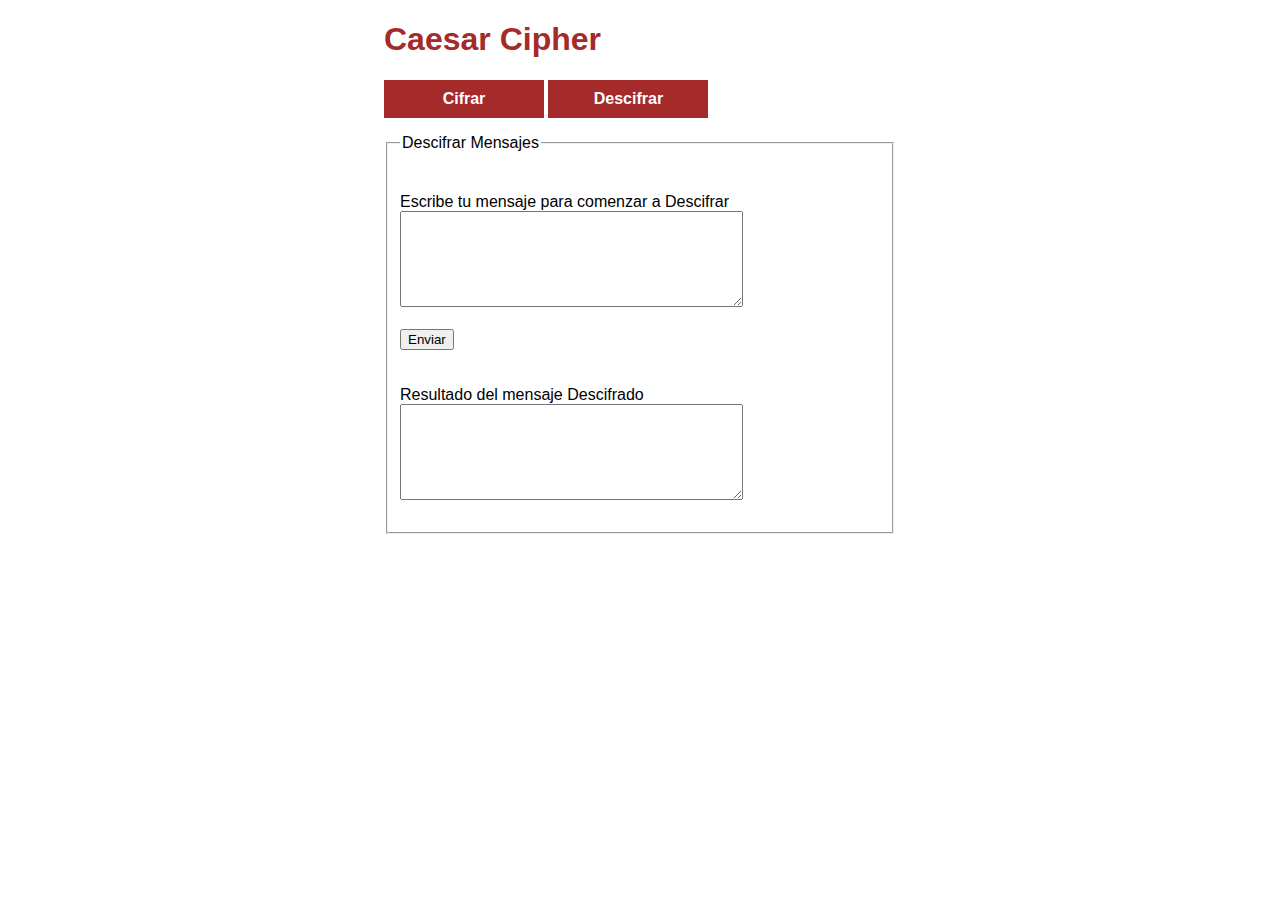
==== src/index2.html @ 60c80c84 "agregué archivo html primera versión" ====
<!DOCTYPE html>
<html>
<head>
  <meta charset="utf-8">
  <title>Caesar Cipher</title>
  <link rel="stylesheet" href="style.css" />
</head>

<body>
  <header>
    <h1>Caesar Cipher</h1>

    <nav>
        <ul>
        <li><a href="index.html">Cifrar</a></li>
        <li><a href="index2.html">Descifrar</a></li>
      </ul>
    </nav>
  </header>

  
<form action="" method="post">
    <div id="root">
  <fieldset>
      <legend>Descifrar Mensajes</legend>
      <br/><br/>
      Escribe tu mensaje para comenzar a Descifrar<br/>
      <textarea name="mensaje" cols="40" rows="6"></textarea>
      <br/><br/>

<div class="button">
    <button type="submit">Enviar</button>
  </div>
  <br/><br/>

Resultado del mensaje Descifrado<br/>
      <textarea name="mensaje" cols="40" rows="6"></textarea>
      <br/><br/>

</fieldset>
</div>
</form>

  <script src="cipher.js"></script>
  <script src="index.js"></script>
</body>
</html>
---- src/style.css ----
/* Acá va tu código */
body{
    font-family: 'Open Sans', sans-serif;
    margin:0 auto;
    width:40%;
    }
    h1{
    color:brown;
    }
    a:link, a:visited{
        text-decoration:none;
        color:brown;
        font-weight:bold;
    }
    
    nav ul{
        list-style-type:none;
        padding:0;
    }
    nav li{
        display:inline-block;
        float:center;
    }
    nav a:link, nav a:visited{
        background-color:brown;
        color:white;
        display:block;
        width:160px;
        text-align:center;
        padding:10px 0;
    }
    nav a:hover{
        background-color:black;
    }
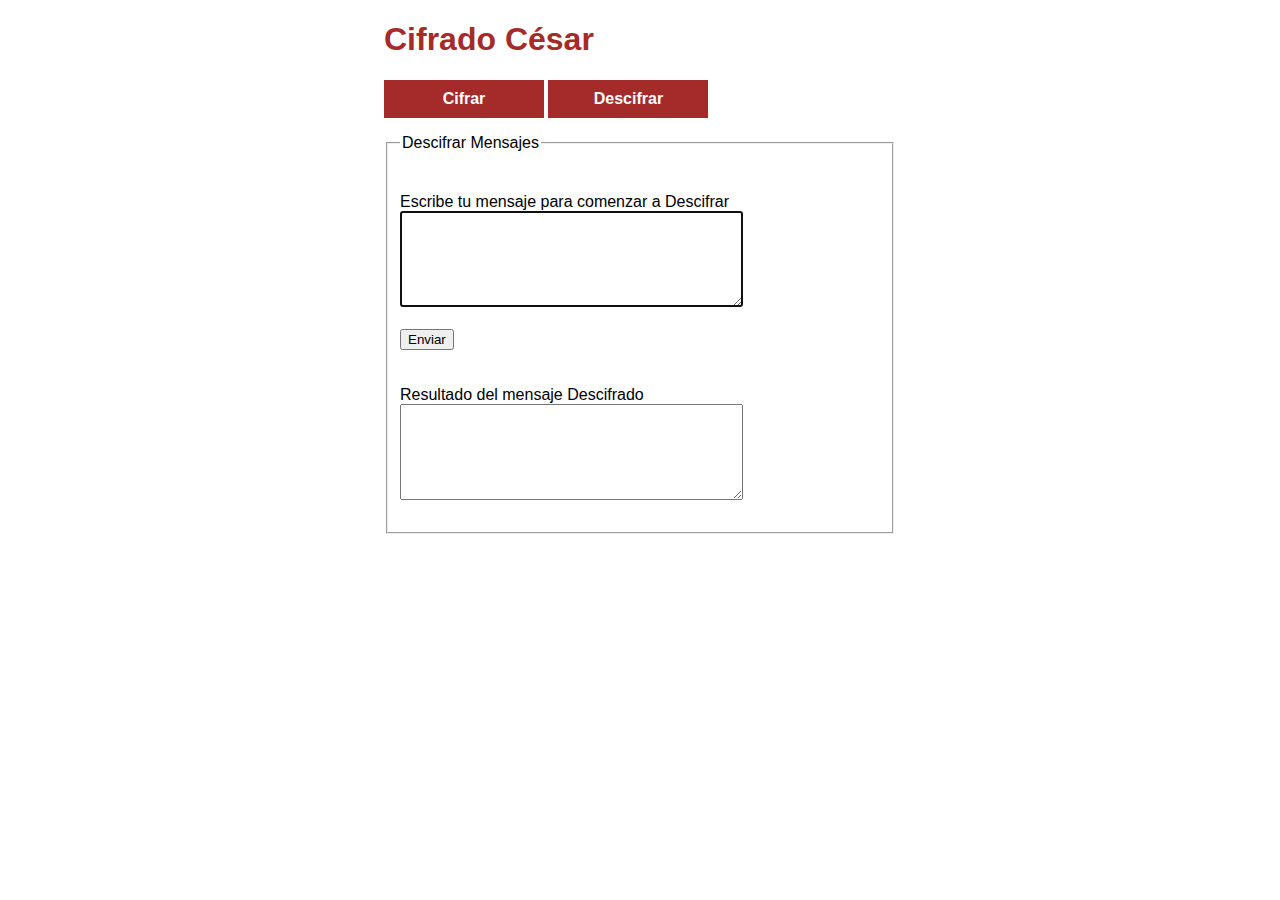
==== commit 4072da76: "agregué required al campo obligatorio" ====
--- a/src/index2.html
+++ b/src/index2.html
@@ -1,14 +1,15 @@
 <!DOCTYPE html>
+
 <html>
 <head>
   <meta charset="utf-8">
-  <title>Caesar Cipher</title>
+  <title>Caesars Cipher</title>
   <link rel="stylesheet" href="style.css" />
 </head>
 
 <body>
   <header>
-    <h1>Caesar Cipher</h1>
+    <h1>Cifrado César</h1>
 
     <nav>
         <ul>
@@ -19,22 +20,23 @@
   </header>
 
   
-<form action="" method="post">
+  <form name="caesarForm" id="form" action="" method="post" onsubmit="return validate2()">
+  
     <div id="root">
   <fieldset>
       <legend>Descifrar Mensajes</legend>
       <br/><br/>
       Escribe tu mensaje para comenzar a Descifrar<br/>
-      <textarea name="mensaje" cols="40" rows="6"></textarea>
+      <textarea  name="messageToDecrypt" autofocus="" required="" id="decrypt" cols="40" rows="6"></textarea>
       <br/><br/>
 
 <div class="button">
-    <button type="submit">Enviar</button>
+  <input id="send2" type="submit" value="Enviar">
   </div>
   <br/><br/>
 
 Resultado del mensaje Descifrado<br/>
-      <textarea name="mensaje" cols="40" rows="6"></textarea>
+      <textarea name="finalMessage" id="finalMessage"  cols="40" rows="6"></textarea>
       <br/><br/>
 
 </fieldset>
--- a/src/style.css
+++ b/src/style.css
@@ -1,4 +1,5 @@
 /* Acá va tu código */
+
 body{
     font-family: 'Open Sans', sans-serif;
     margin:0 auto;
